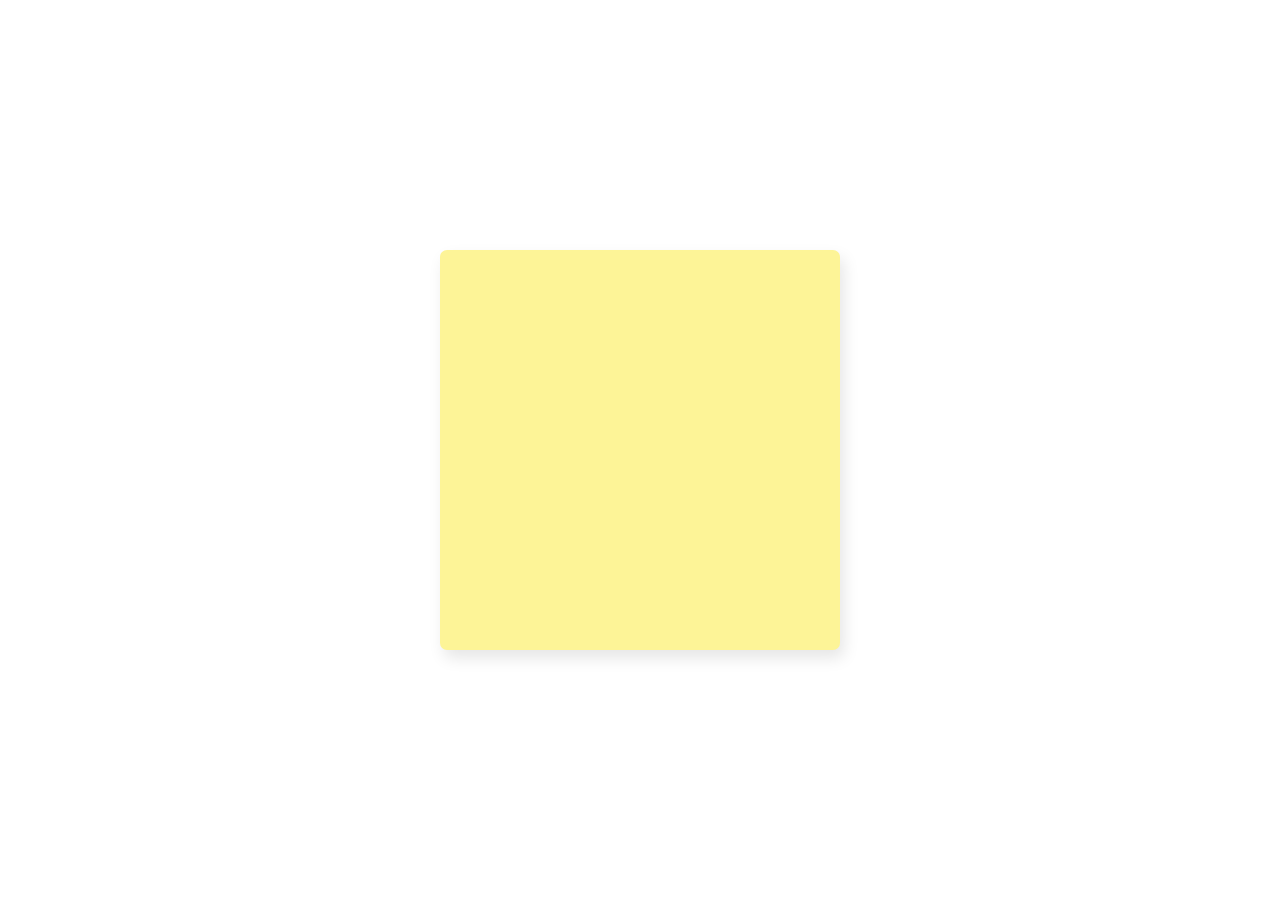
==== 2/index.html @ 7230974f "UPLOAD 2 DAYS TEMPLATE" ====
<!DOCTYPE html>
<html lang="en">
<head>
    <meta charset="UTF-8">
    <title>Title</title>
    <link href="./index.css" rel="stylesheet"/>
</head>
<body>
<div class="frame">
    <div class="center">

        <div class></div>

    </div>
</div>
</body>
</html>
---- 2/index.css ----
.frame {
    position: absolute;
    top: 50%;
    left: 50%;
    width: 400px;
    height: 400px;
    margin-top: -200px;
    margin-left: -200px;
    border-radius: 7px;
    box-shadow: 4px 8px 16px 0 rgba(0, 0, 0, 0.1);
    overflow: hidden;
    background: #fdf497;
    color: #333;
    font-family: 'Open Sans', Helvetica, sans-serif;
    -webkit-font-smoothing: antialiased;
    -moz-osx-font-smoothing: grayscale;
}

.center {
    position: absolute;
    top: 50%;
    left: 50%;
    transform: translate(-50%, -50%);
}
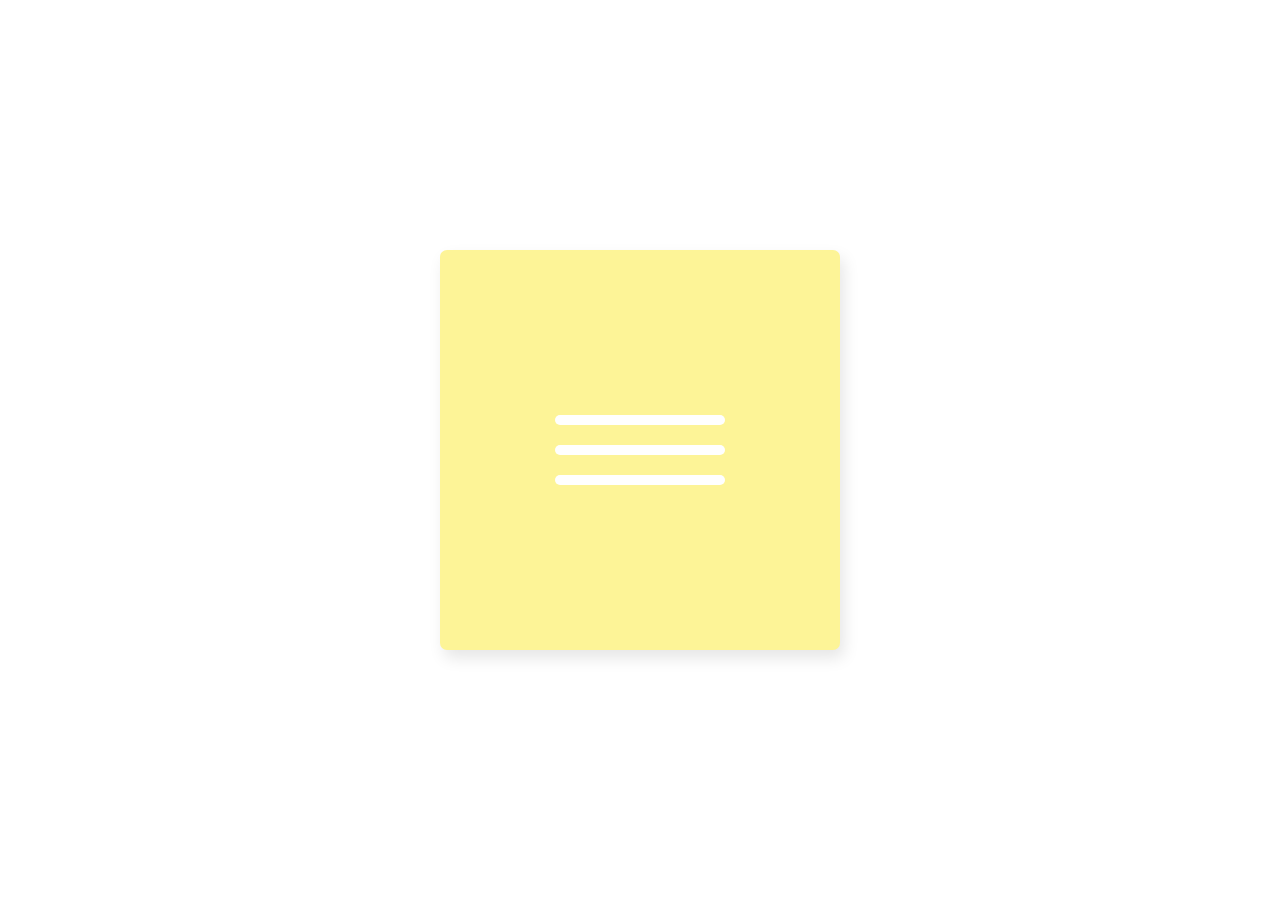
==== commit 2ba8767a: "UPDATE CSS" ====
--- a/2/index.html
+++ b/2/index.html
@@ -9,7 +9,11 @@
 <div class="frame">
     <div class="center">
 
-        <div class></div>
+        <div class="line-box">
+            <div class="line-1"></div>
+            <div class="line-2"></div>
+            <div class="line-3"></div>
+        </div>
 
     </div>
 </div>
--- a/2/index.css
+++ b/2/index.css
@@ -21,4 +21,26 @@
     top: 50%;
     left: 50%;
     transform: translate(-50%, -50%);
+}
+
+.line-box {
+    cursor: pointer;
+}
+
+.line-box:active > div {
+    transform: scale(0.95);
+}
+
+.line-box:hover > div {
+    background: lightblue;
+}
+
+.line-1,
+.line-2,
+.line-3 {
+    width: 170px;
+    height: 10px;
+    background: #ffffff;
+    margin: 20px;
+    border-radius: 10px;
 }